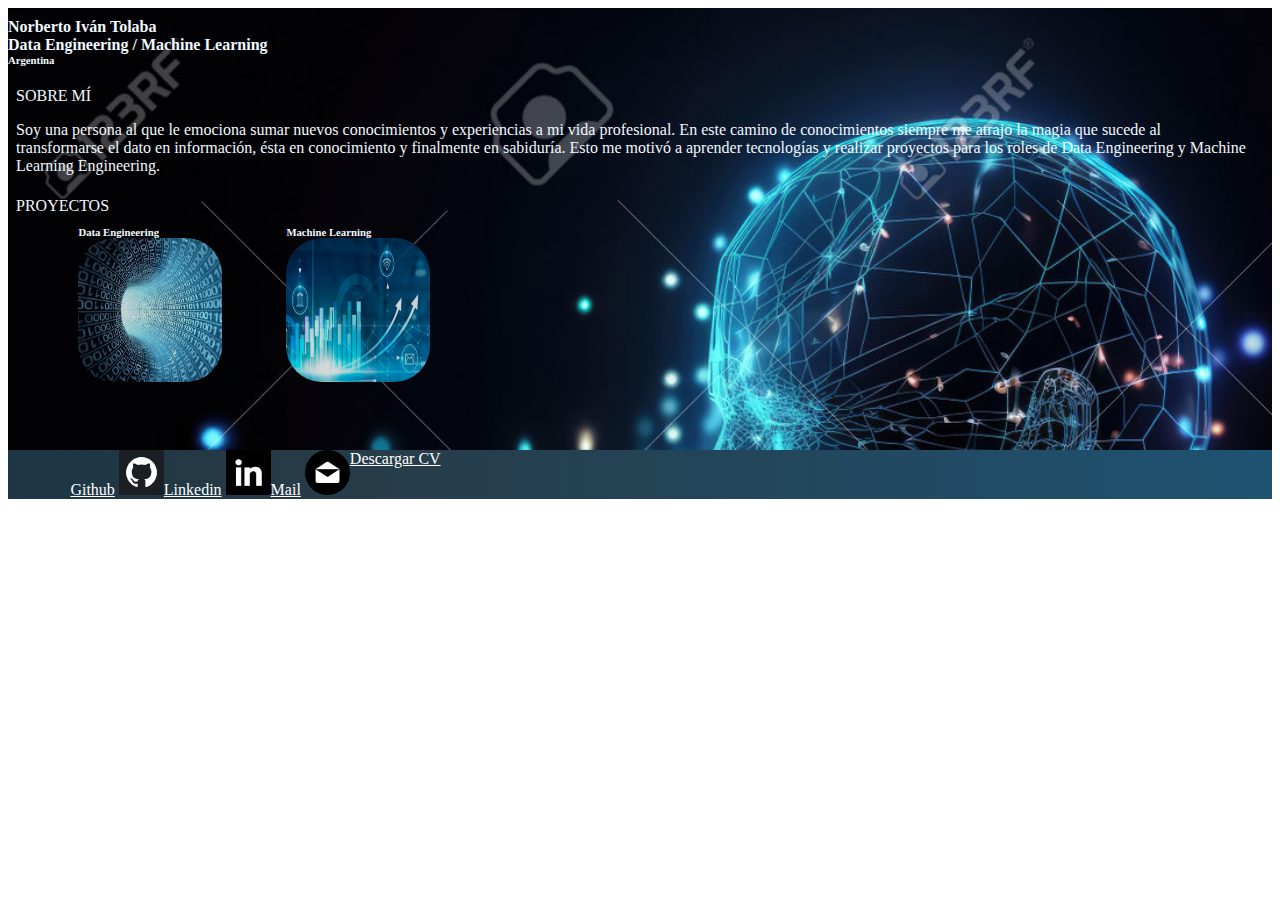
==== index.html @ fca798b0 "primer commit" ====
<!doctype html>
<html lang="es">

<!-- Comienzo HEAD -->
  <head>
    <!-- Required meta tags -->
    <meta charset="utf-8">
    <meta name="viewport" content="width=device-width, initial-scale=1, shrink-to-fit=no">
    <meta name="robots" context="index.follow" />
    <meta name="description" content="Portfolio de Norberto Iván Tolaba">
    <title>Portfolio</title>
    <!-- Bootstrap CSS -->
    <link rel="stylesheet" href="https://stackpath.bootstrapcdn.com/bootstrap/4.1.3/css/bootstrap.min.css" integrity="sha384-MCw98/SFnGE8fJT3GXwEOngsV7Zt27NXFoaoApmYm81iuXoPkFOJwJ8ERdknLPMO" crossorigin="anonymous">
    <link rel="stylesheet" href="css/index.css">
    <title>Portfolio</title>
  </head>
<!-- Fin HEAD -->

  
  <!-- Comienzo BODY -->
  <body>
   <div class="dibujo" >
    <!-- Main -->
    <main id="main">
      <div class="car">    
              <div >
                <div >                    
                    <h4 class="text-center" >Norberto Iván Tolaba</h4>
                    <h4 class="text-center">Data Engineering / Machine Learning</h4>
                    <h6 class="text-center">Argentina</h6>                    
                    <div class="frase">
                      <p >SOBRE MÍ</p>                    
                      <p >  Soy una persona al que le emociona sumar nuevos conocimientos y experiencias a mi vida profesional. En este camino de conocimientos siempre me atrajo la magia que sucede al transformarse el dato en información, ésta en conocimiento y finalmente en sabiduría. Esto me motivó a aprender tecnologías y realizar proyectos para los roles de Data Engineering y Machine Learning Engineering.    </p>
                    </div>
                </div>
              </div>
      </div>
    </main>
    <!-- fin Main -->

    <!-- Main -->
    <section id="main" >
        <div class="container">
          <div >  
            <p  >PROYECTOS</p>            
          </div>

          <div class="row">            
            <div class="cardi_data">
              <h6 class="card-title">Data Engineering</h6>
              <div >                
                <a href="DIng.html"><img src="img/i2.jpg" alt="Data Engineering" /></a>                
              </div>
            </div>

            <div class="cardi">
              <h6 class="card-title">Machine Learning</h6>
              <div >
                <a href="ML.html"><img src="img/a3.jpg" alt="Machine Learning" /></a>                 
              </div>
            </div>

          </div> <!--fin class row-->
        </div>
      </section>
      <!-- fin Main -->
      
  </div> 

    <!-- Footer -->
    <footer id="footer" class="pb-2 pt-2">
      <div class="container2">
        <div class="row text-center">
          <div class="col-12 col-lg">
            <a href="https://github.com/IvanTolaba" target="_blank" rel="noopener noreferrer">Github</a>
            <img class="github" src="img/github3.png">
          </div>
          <div class="col-12 col-lg">
            <a href="https://www.linkedin.com/in/iv%C3%A0n-tolaba-b161927b/" target="_blank" rel="noopener noreferrer">Linkedin</a>
            <img class="Linkedin" src="img/lin7.jpg">
          </div>
          <div class="col-12 col-lg">
            <a href="#">Mail</a>
            <img class="mail" src="img/m2.png">
          </div>
          <div class="col-12 col-lg">
            <a href="#">Descargar CV</a>
          </div>          
        </div>
      </div>
    </footer>
    <!-- fin Footer -->

  </body>
  <!-- Fin BODY -->

</html>
---- css/index.css ----
#header img {
    width: 80px;
}
  
#place-time {
    background-color: #343a40;
    color: white;
}
  
#place-time img {
    max-width: 100%;
}
  
#footer {
    background: linear-gradient(90deg,#1c3643,#273b47 25%,#1e5372);
  }
  
#footer a {
    color: white;
}

#main {  
  margin-top: 0%;
  margin-bottom: 0%;
  padding: 0%;
} 

#main h3,h7,h4,h5,img{       
    margin-top: 0%;
    margin-bottom: 0%;
  } 

.github {
  width: 45px; height: 45px 
}

.Linkedin {
  width: 45px; 
  height: 45px;  
}

.mail {
  width: 45px; 
  height: 45px;
  
}

.car {  
  padding-top: 10px;
  }

.car h3,h4,h6 { 
  margin-top: 0rem;
  margin-bottom: 0rem;   
}

.car p{
  color: aliceblue;
  font: italic;
}

.frase{
  margin-left: 0.5rem;
  margin-right: 1.5rem;
  margin-top: 1.3rem;
  padding: 0%;
}

.text-uppercas{
  margin-left: 14rem;
  margin-top: 1rem;
  margin-bottom: 1rem;
}

.row{
  display: flex;
  margin-left: 3.9rem;
}

.cardi img{
  width: 9rem; 
  height: 9rem;
  border-radius: 25%;
  opacity: 0.85
}

.cardi_data img{
  width: 9rem; 
  height:9rem;
  margin-bottom: 4rem;
  margin-right: 4rem;
  border-radius: 25%;
  opacity: 0.859;  
  
}
.row h3,h4,h5,h6{
  
  color: aliceblue;

}

.lista{
  
  color: aliceblue;
  margin-top: 0%;
  margin-bottom: 0%;
}

.bi{  
    margin-top: 0rem;
    margin-bottom: 0rem;
  }

.bica{  
    margin-top: 0rem;
    margin-bottom: 0rem;
  }

#main{  
    margin-top: 0rem;
    margin-bottom: 0rem;
  }

.container {  
    padding: 0%;
    margin-left: 0.5rem;
    margin-top: 1.4rem;

}

.container p{  
    margin-top: 0rem;
    margin-bottom: 0.7rem;
    color: aliceblue;
  }
.text-start{  
  margin-bottom: 1rem;
}

.dibujo{  
    background-image: url("../img/d4.jpg");
    width: 100%; 
    height: 100%;       
    background-repeat: no-repeat;    
    background-attachment: fixed;
    background-size: cover;    
  }

.img2{
  width: 14rem; 
  height: 14rem;
}
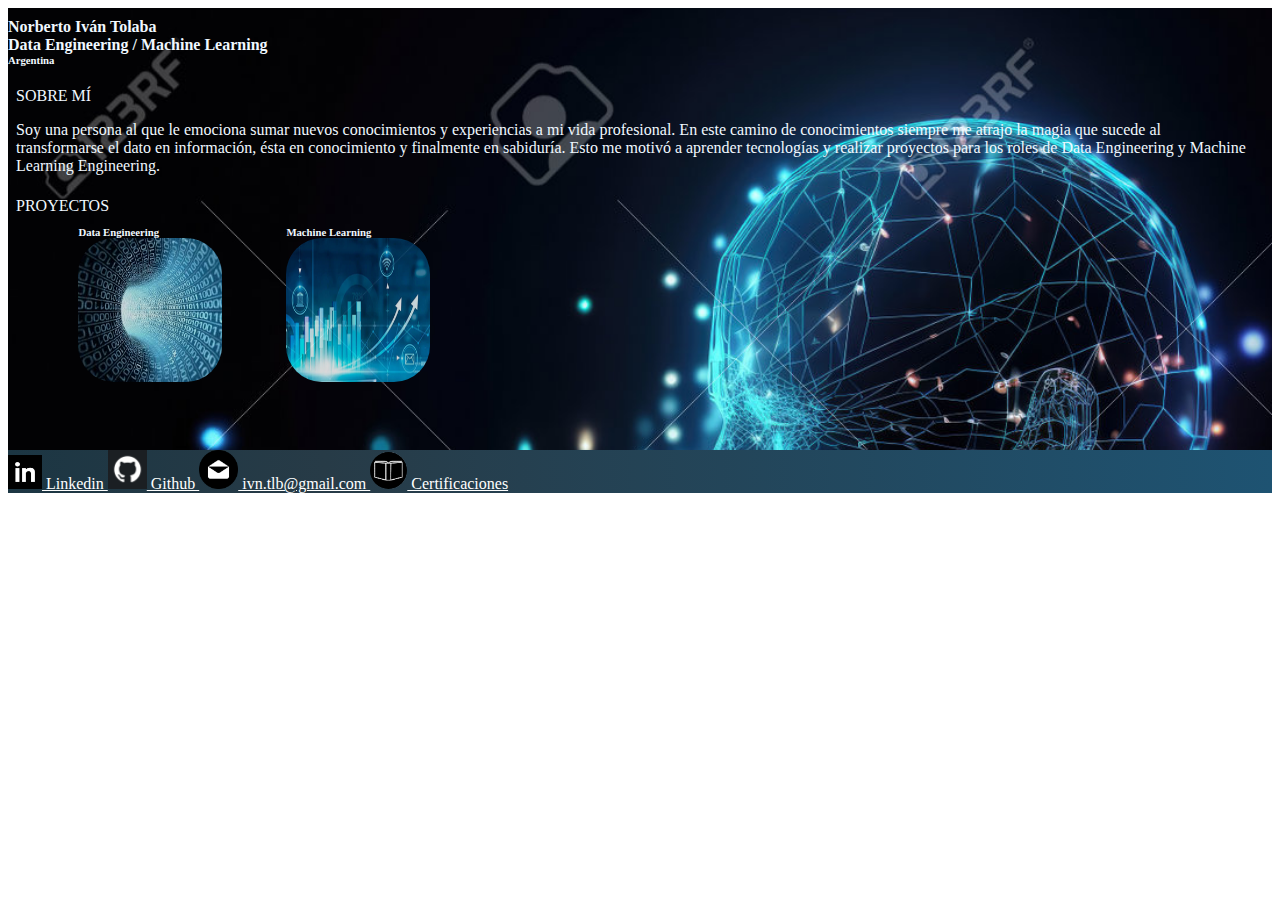
==== commit ce2cd656: "data ing" ====
--- a/index.html
+++ b/index.html
@@ -9,6 +9,7 @@
     <meta name="robots" context="index.follow" />
     <meta name="description" content="Portfolio de Norberto Iván Tolaba">
     <title>Portfolio</title>
+    <link rel="icon" href="https://png.pngtree.com/png-clipart/20190614/original/pngtree-book-glyph-black-icon-png-image_3767427.jpg">
     <!-- Bootstrap CSS -->
     <link rel="stylesheet" href="https://stackpath.bootstrapcdn.com/bootstrap/4.1.3/css/bootstrap.min.css" integrity="sha384-MCw98/SFnGE8fJT3GXwEOngsV7Zt27NXFoaoApmYm81iuXoPkFOJwJ8ERdknLPMO" crossorigin="anonymous">
     <link rel="stylesheet" href="css/index.css">
@@ -68,27 +69,29 @@
   </div> 
 
     <!-- Footer -->
-    <footer id="footer" class="pb-2 pt-2">
-      <div class="container2">
-        <div class="row text-center">
-          <div class="col-12 col-lg">
-            <a href="https://github.com/IvanTolaba" target="_blank" rel="noopener noreferrer">Github</a>
-            <img class="github" src="img/github3.png">
-          </div>
-          <div class="col-12 col-lg">
-            <a href="https://www.linkedin.com/in/iv%C3%A0n-tolaba-b161927b/" target="_blank" rel="noopener noreferrer">Linkedin</a>
-            <img class="Linkedin" src="img/lin7.jpg">
-          </div>
-          <div class="col-12 col-lg">
-            <a href="#">Mail</a>
-            <img class="mail" src="img/m2.png">
-          </div>
-          <div class="col-12 col-lg">
-            <a href="#">Descargar CV</a>
-          </div>          
+    <footer class="footer">
+      <nav class="navbar bg-body-tertiary">
+        <div class="container-fluid">
+
+          <a class="navbar-brand" href="https://www.linkedin.com/in/iv%C3%A0n-tolaba-b161927b/" target="_blank" rel="noopener noreferrer">
+            <img src="img/lin7.jpg" alt="Logo" width="34" height="34" class="d-inline-block align-text-top">
+            Linkedin
+          </a>
+          <a class="navbar-brand" href="https://github.com/IvanTolaba" target="_blank" rel="noopener noreferrer">
+            <img src="img/github3.png" alt="Logo" width="39" height="39" class="d-inline-block align-text-top">
+            Github
+          </a>
+          <a class="navbar-brand" href="#" target="_blank" rel="noopener noreferrer">
+            <img src="img/m2.png" alt="Logo" width="39" height="39" class="d-inline-block align-text-top">
+            ivn.tlb@gmail.com
+          </a>
+          <a class="navbar-brand" href="#" target="_blank" rel="noopener noreferrer" >
+            <img src="img/l1.png" alt="Logo" width="37" height="37" class="d-inline-block align-text-top" id="l1">
+            Certificaciones
+          </a>
         </div>
-      </div>
-    </footer>
+      </nav>
+      </footer>
     <!-- fin Footer -->
 
   </body>
--- a/css/index.css
+++ b/css/index.css
@@ -12,14 +12,6 @@
     max-width: 100%;
 }
   
-#footer {
-    background: linear-gradient(90deg,#1c3643,#273b47 25%,#1e5372);
-  }
-  
-#footer a {
-    color: white;
-}
-
 #main {  
   margin-top: 0%;
   margin-bottom: 0%;
@@ -152,4 +144,50 @@
   height: 14rem;
 }
 
+.footer {  
+  background: linear-gradient(90deg,#1c3643,#273b47 25%,#1e5372);     
+}   
 
+
+
+.footer a {
+  color: white;
+  font-size: 1rem;
+}
+
+.navbar a{
+  text-align:right;
+}
+
+
+
+.github {
+  width: 42px; 
+  height: 42px; 
+  margin-left: 0.5rem;  
+}
+
+.Linkedin {
+  width: 43px; 
+  height: 43px;
+  margin:0%
+}
+
+.mail {
+  width: 45px; 
+  height: 45px;  
+  margin:0%
+}
+
+p{
+  color: aliceblue;
+}
+
+#l1{
+  border-radius: 72%;
+}
+.nav-item a:hover{    
+  opacity: 0.7;       
+}
+
+
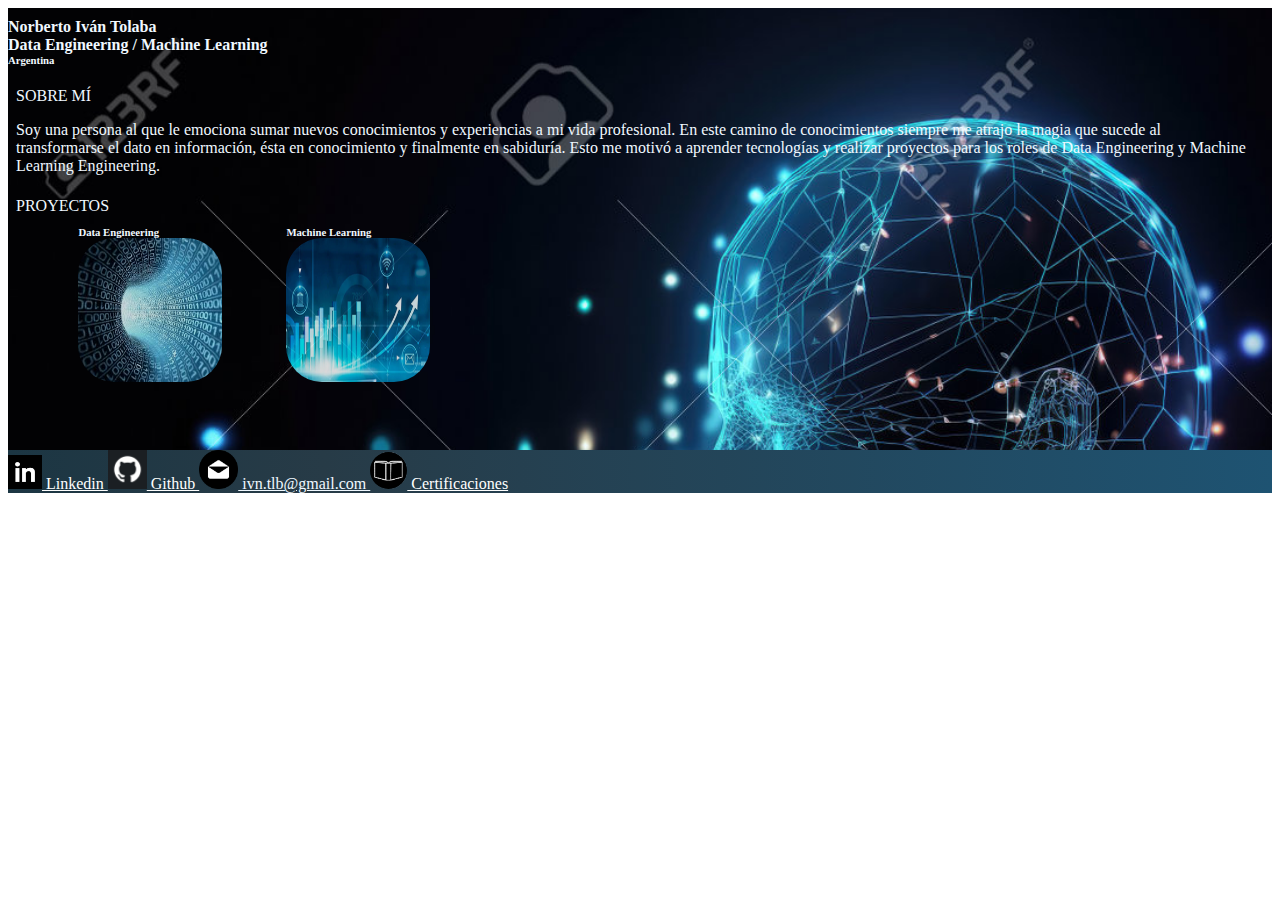
==== commit c53433f0: "data ing" ====
--- a/index.html
+++ b/index.html
@@ -81,11 +81,11 @@
             <img src="img/github3.png" alt="Logo" width="39" height="39" class="d-inline-block align-text-top">
             Github
           </a>
-          <a class="navbar-brand" href="#" target="_blank" rel="noopener noreferrer">
+          <a class="navbar-brand" href="#" id="desactiv">
             <img src="img/m2.png" alt="Logo" width="39" height="39" class="d-inline-block align-text-top">
             ivn.tlb@gmail.com
           </a>
-          <a class="navbar-brand" href="#" target="_blank" rel="noopener noreferrer" >
+          <a class="navbar-brand" href="skill.html" target="_blank" rel="noopener noreferrer" >
             <img src="img/l1.png" alt="Logo" width="37" height="37" class="d-inline-block align-text-top" id="l1">
             Certificaciones
           </a>
--- a/css/index.css
+++ b/css/index.css
@@ -3,6 +3,10 @@
     width: 80px;
 }
   
+#desactiv{
+  pointer-events: none;    
+  color:aliceblue; 
+}
 #place-time {
     background-color: #343a40;
     color: white;
@@ -74,7 +78,8 @@
   width: 9rem; 
   height: 9rem;
   border-radius: 25%;
-  opacity: 0.85
+  opacity: 0.85;
+  margin-bottom: 1.9rem;
 }
 
 .cardi_data img{
@@ -190,4 +195,8 @@
   opacity: 0.7;       
 }
 
-
+html, body {
+  max-width: 100%;
+  overflow-x: hidden;
+  }
+
